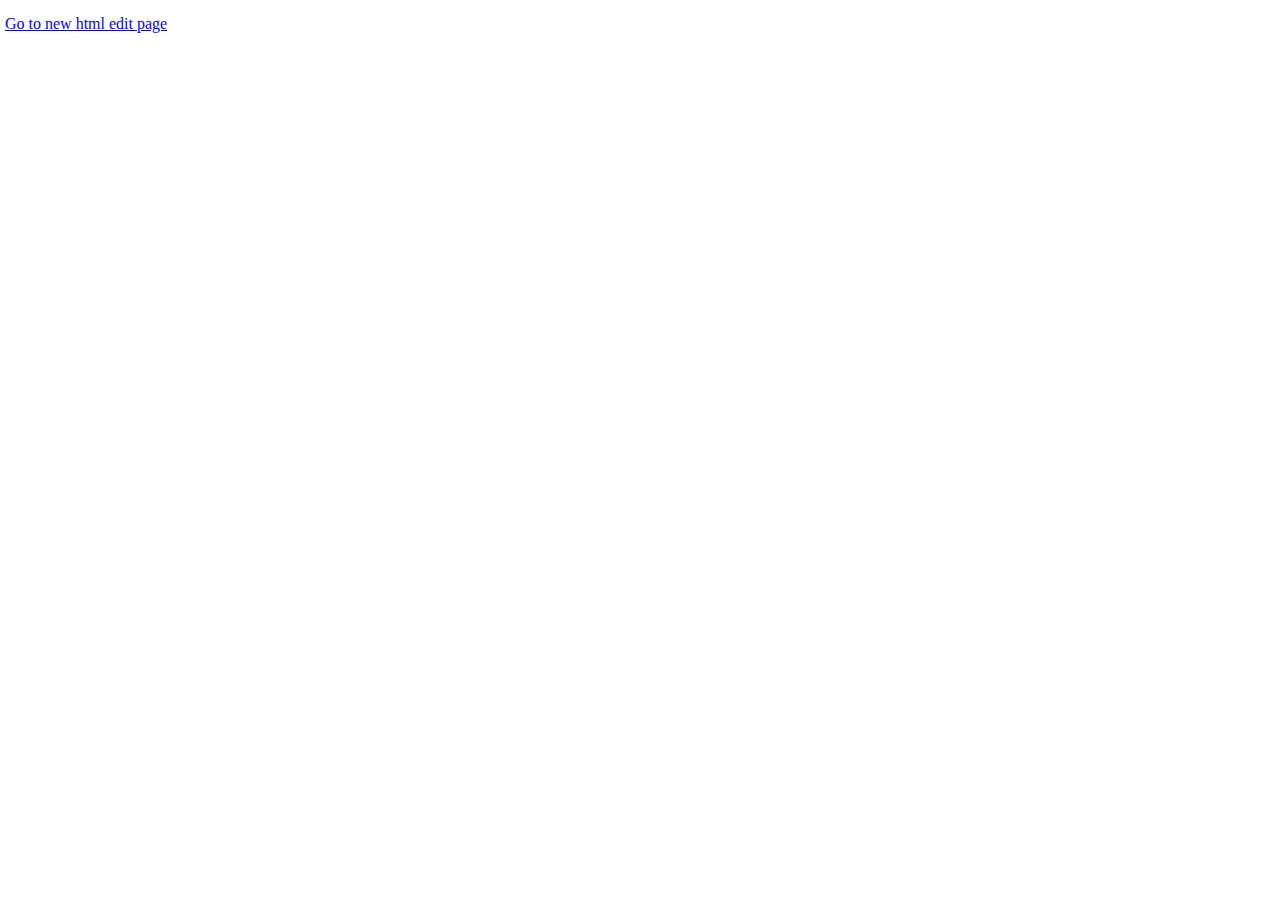
==== index.html @ b19dd6b0 "index page" ====
<html>
<head>
	<meta http-equiv="Content-Type" content="text/html; charset=UTF-8">
	<meta name="viewport" content="width=device-width,initial-scale=1">
	<title>FUMI editor</title>
	<link rel="stylesheet" type="text/css" href="./css/editor.css">
	<link rel="icon" type="image/png" href="./data/logo.png" sizes="64x64">
</head>

<body>
	<div id="header">
		
	</div>

	<div id="main">
		<div class="item">
			<a href="./initial.html">Go to new html edit page</a>
		</div>
	</div>

</body>
</html>
---- css/editor.css ----
/* スクロールバー */
::-webkit-scrollbar {
    width: 5px;
}
 
::-webkit-scrollbar-track {
    background-color: rgba(0,0,0,0.7)
}
 
::-webkit-scrollbar-thumb {
		background-color: #2196f3;
}

*{
		box-sizing: border-box;
}

body{
	height: 100%;
	margin: 0;
}

/* top menu */
#menu_bar{
	display: flex;
	justify-content: space-between;
	width: 100%;
	height: 5vh;
	min-height: 32px;
	position: fixed;
	top: 0;
	left: 0;
	background-color: rgba(0,0,0,1);
	padding: 2px;
	
}

#menu_g1{
	flex: 2;
}

#menu_g2{
	flex: 8;
	color: #fff;
}

#menu_bar input[type="image"],
#menu_bar input[type="url"]{
	height:90%;
	min-height: 24px;
	vertical-align: middle;
}

#menu_space{
	width: 100%;
	height: 5vh;
	min-height: 32px;
}

input#urlBox{
	width: 50%;
	min-widht: 5em;
}

/* main contents */
#main{
	display: flex;
	justify-content: space-between;
	height: 95vh;
}

div.content{
	padding: 0.5em;
}

.item{
	margin: 15px 5px;
	background-color: #fff;
}

	/* text wrapper */
#text_wrapper{
	flex: 2;
	padding: 5px;
	overflow: auto;
	background-color: #444;
}

.appender{
	padding: 5px;
	border: 2px solid #2196f3;
}


p{
	text-indent:1em;
	padding:0 1em;
	margin: 0.5em auto;
	border: dashed 1px #00f;
	font-family: "Yu mincho", "Cambria Math", "Times new roman", "San-serif";
}

	/* figure wrapper */
#figure_wrapper{
	flex: 1;
	padding: 5px;
	overflow: auto;
	background-color: #444;
}

input#figureUrl,
input#figureId{
	width: 100%;
}

.title{
	width: 100%;
	color: #fff;
	background-color: #333;
	min-height: 2em;
	text-align: center;
}



.fig{
	background-color: #888;
}

.link_fig{
	margin: 0 auto;
}


img{
	width:100%;
}

.paragraph{
	text-indent: 1em;
	padding: 1em;
}

p.caption{
	background-color: #fff;
	border: dotted 1px #f00;
}



/* form */
form{
	margin: 0;
}

input.button{
	border: none;
	background-color: #2196f3;
	color: #fff;
	cursor: pointer;
	min-height: 32px;
}

input.button:hover,
input.button:focus{
	background-color: #FF4081;
}


/* anchor */
a,
a:visited{
	cursor: pointer;
	color: #00f;
}

a[target="_blank"]:hover::after{
	content:url("../data/ic_open_in_new_white_24px.svg");
	position: relative;
	right:0;
	bottom: 0;
}


p.premise
{
	color:blue;
}

p.mine
{
	color:red;
}

p.cf
{
	color:gray;
}

p.question
{
	color:red;
	text-decoration: underline;
}

p.general
{
	color:black;
}

p.precise
{
	color:black;
}

p.reason
{
	color:black;
}

p.claim
{
	color:green;
}

p.hypothesis
{
	color:black;
}


.toolTip{ position: relative; }

.toolTip span{   display: block; border: solid 1px #999; background-color: #eee; color: #666;    text-decoration: none;  position: absolute; top: 20px;  left: 10px; padding: 5px;   visibility: hidden; width: 300px;}

a.toolTip:hover,a.toolTip:hover 

span{ visibility: visible; z-index: 100; }


span.blue
{ 
	color:blue;
	text-decoration:bold;
}

span.premise
{
	color:blue;
}

span.mine
{
	color:red;
}

span.cf
{
	color:gray;
}

span.question
{
	color:red;
	text-decoration: underline;
}

span.general
{
	color:black;
}

span.precise
{
	color:black;
}

span.reason
{
	color:black;
}

span.claim
{
	color:green;
}

span.hypothesis
{
	color:black;
}


.data {
	font-family: "Ricty diminished";
	font-size: 75%;
	background: #dddddd;
	padding: 4em;
	white-space: pre;
}

.console {
	font-family: "Ricty diminished";
	font-size: 75%;
	background: #ddddff;
	white-space: pre;

}
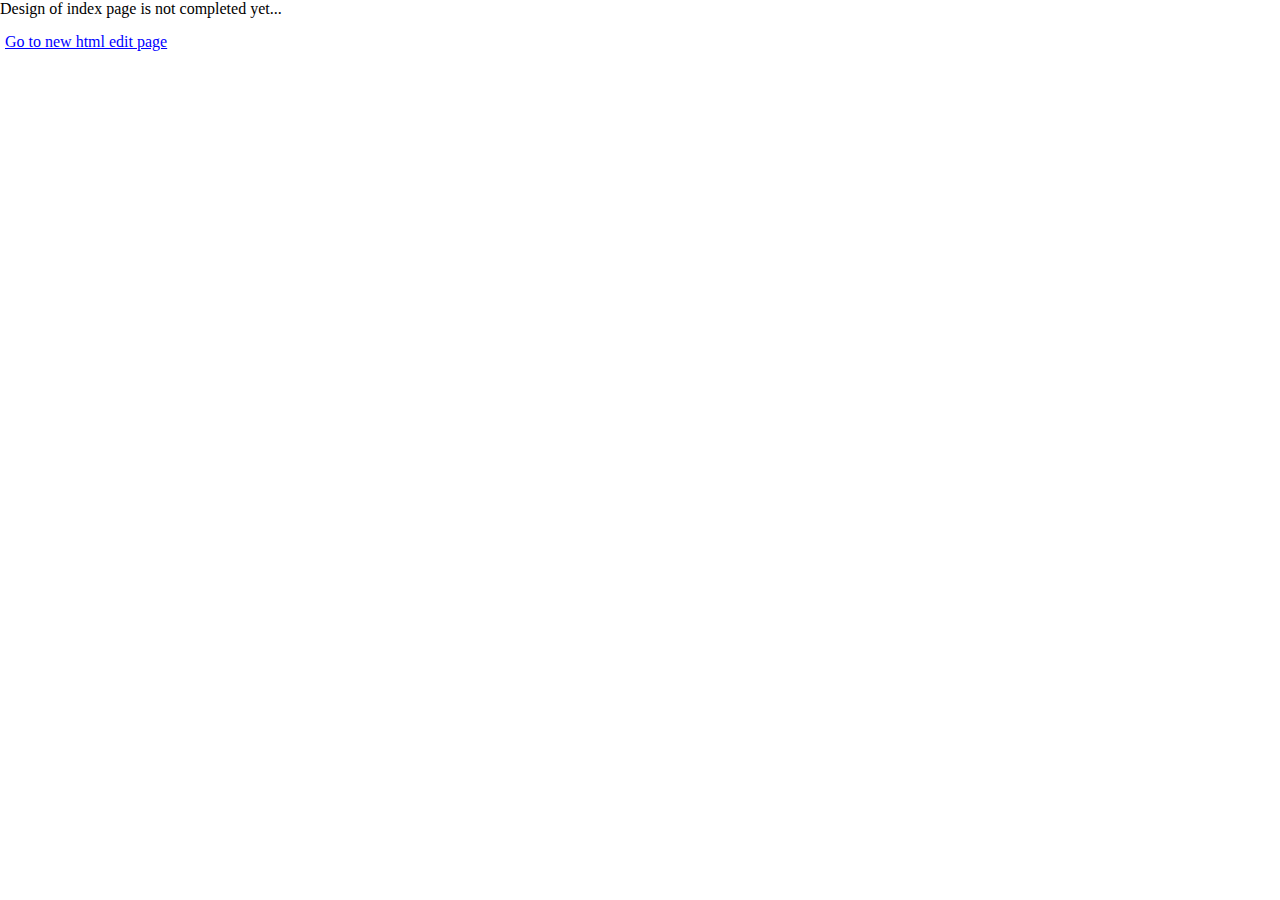
==== commit 3f698e06: "index" ====
--- a/index.html
+++ b/index.html
@@ -1,4 +1,4 @@
-<html>
+<!DOCUTYPE html>
 <head>
 	<meta http-equiv="Content-Type" content="text/html; charset=UTF-8">
 	<meta name="viewport" content="width=device-width,initial-scale=1">
@@ -9,7 +9,7 @@
 
 <body>
 	<div id="header">
-		
+		Design of index page is not completed yet...
 	</div>
 
 	<div id="main">
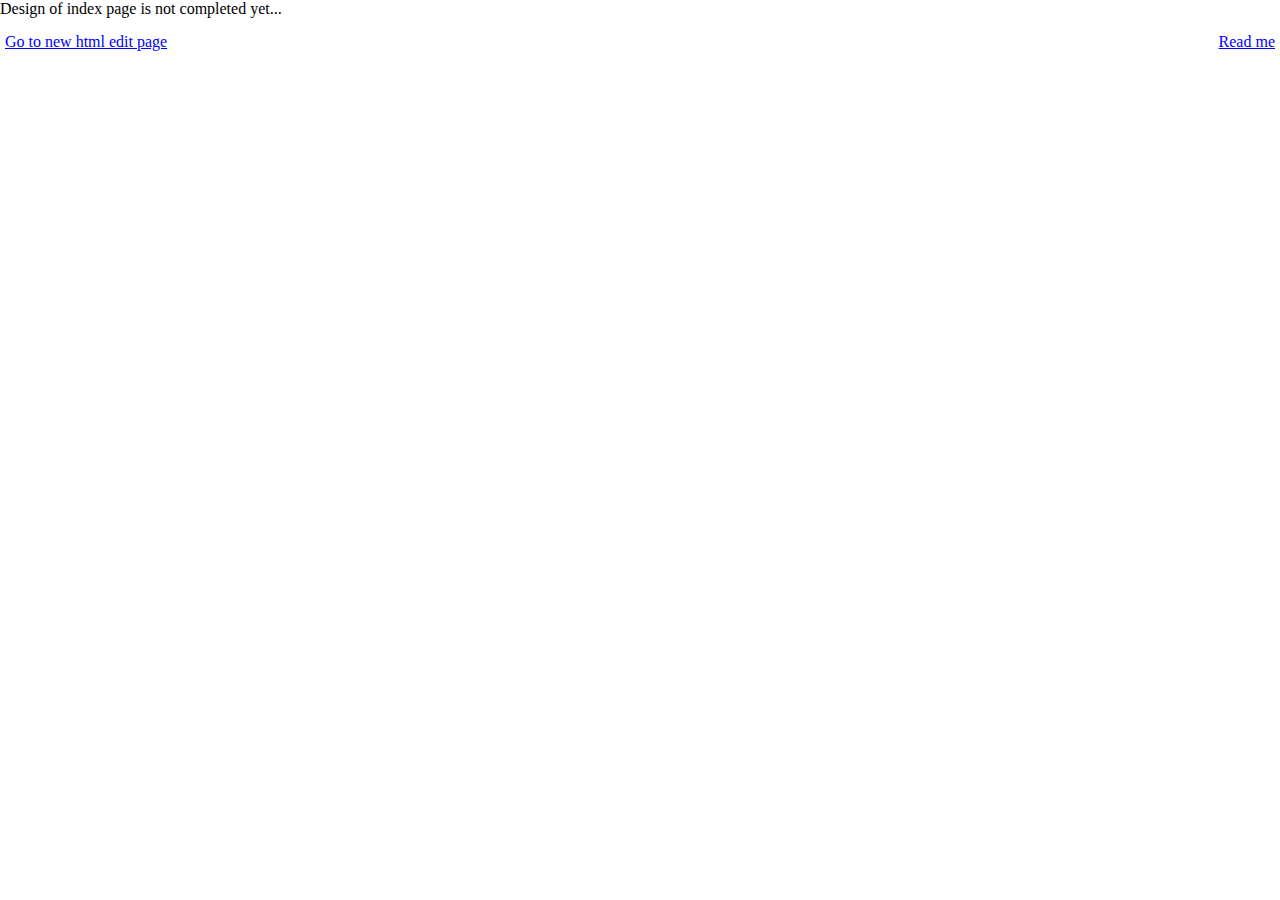
==== commit a665b05f: "update index" ====
--- a/index.html
+++ b/index.html
@@ -16,6 +16,9 @@
 		<div class="item">
 			<a href="./initial.html">Go to new html edit page</a>
 		</div>
+		<div class="item">
+			<a href="./readme.html">Read me</a>
+		</div>
 	</div>
 
 </body>
